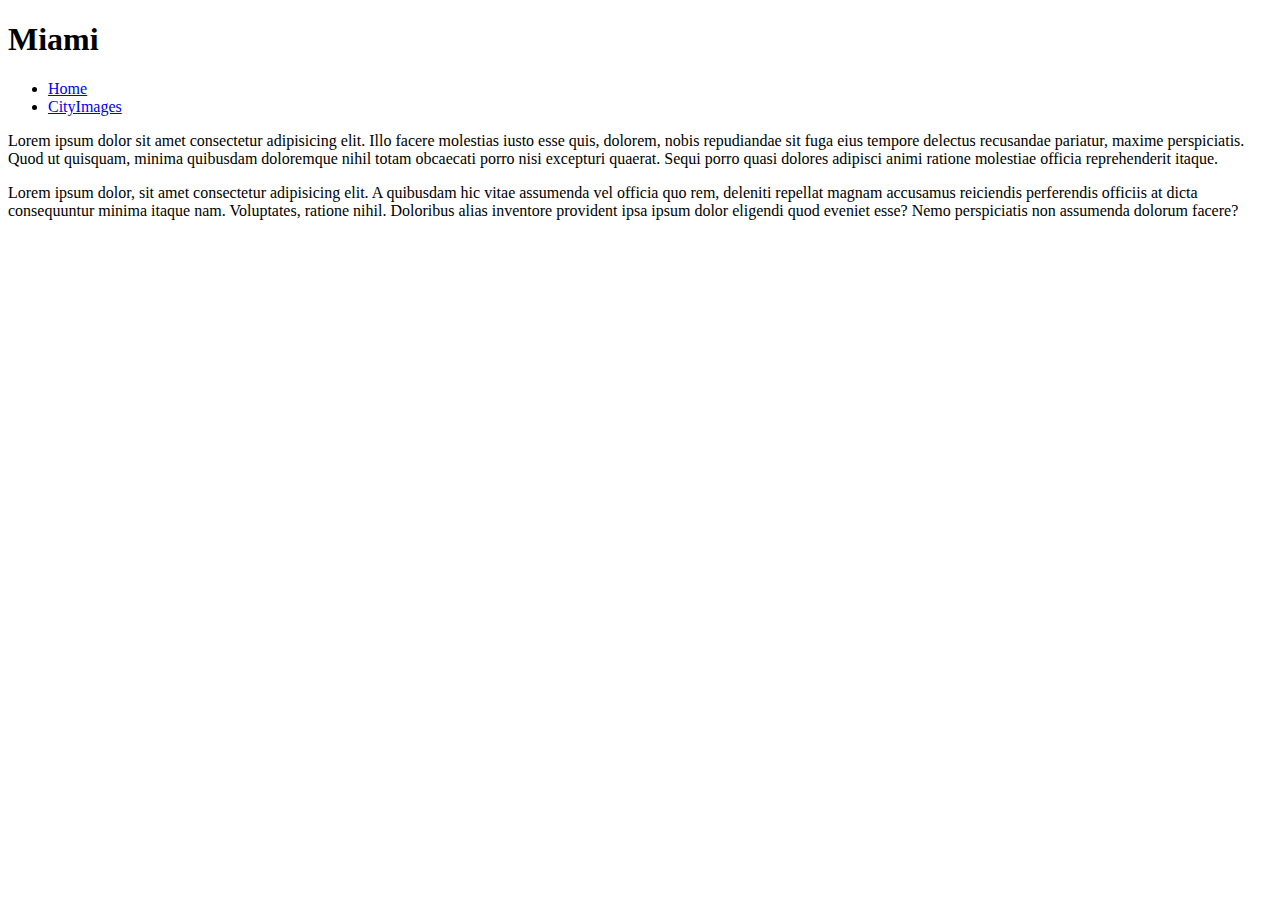
==== index.html @ 2f43f653 "added headers and navigation" ====
<!DOCTYPE html>
<html lang="en">
<head>
    <meta charset="UTF-8">
    <meta name="viewport" content="width=device-width, initial-scale=1.0">
    <title>Document</title>
</head>
<body>
    <!-- header -->
     <header>
            <nav>
                <h1>Miami</h1>

                <!-- links -->
                <ul>
                    <li><a href="index.html">Home</a></li>
                    <li><a href="#">CityImages</a></li>
                </ul>
            </nav>
        </header>
    <!-- header -->

    <!-- main -->
    <main>
        <article>
            <p>
                Lorem ipsum dolor sit amet consectetur 
                adipisicing elit. Illo facere molestias iusto esse quis, 
                dolorem, nobis repudiandae sit fuga eius tempore delectus
                 recusandae pariatur, maxime perspiciatis. Quod ut quisquam,
                  minima quibusdam doloremque nihil totam obcaecati porro nisi 
                  excepturi quaerat. Sequi porro quasi dolores adipisci animi
                   ratione molestiae officia reprehenderit itaque.

            </p>
            <p>Lorem ipsum dolor, sit amet consectetur adipisicing elit.
                 A quibusdam hic vitae assumenda vel officia quo rem, 
                 deleniti repellat magnam accusamus reiciendis perferendis
                  officiis at dicta consequuntur minima itaque nam. Voluptates,
                   ratione nihil. Doloribus alias inventore provident ipsa ipsum
                    dolor eligendi quod eveniet esse? Nemo perspiciatis non 
                    assumenda dolorum facere?</p>
        </article>
    </main>
    <!-- main -->

    <!-- footer -->
    <!-- footer -->
</body>
</html>
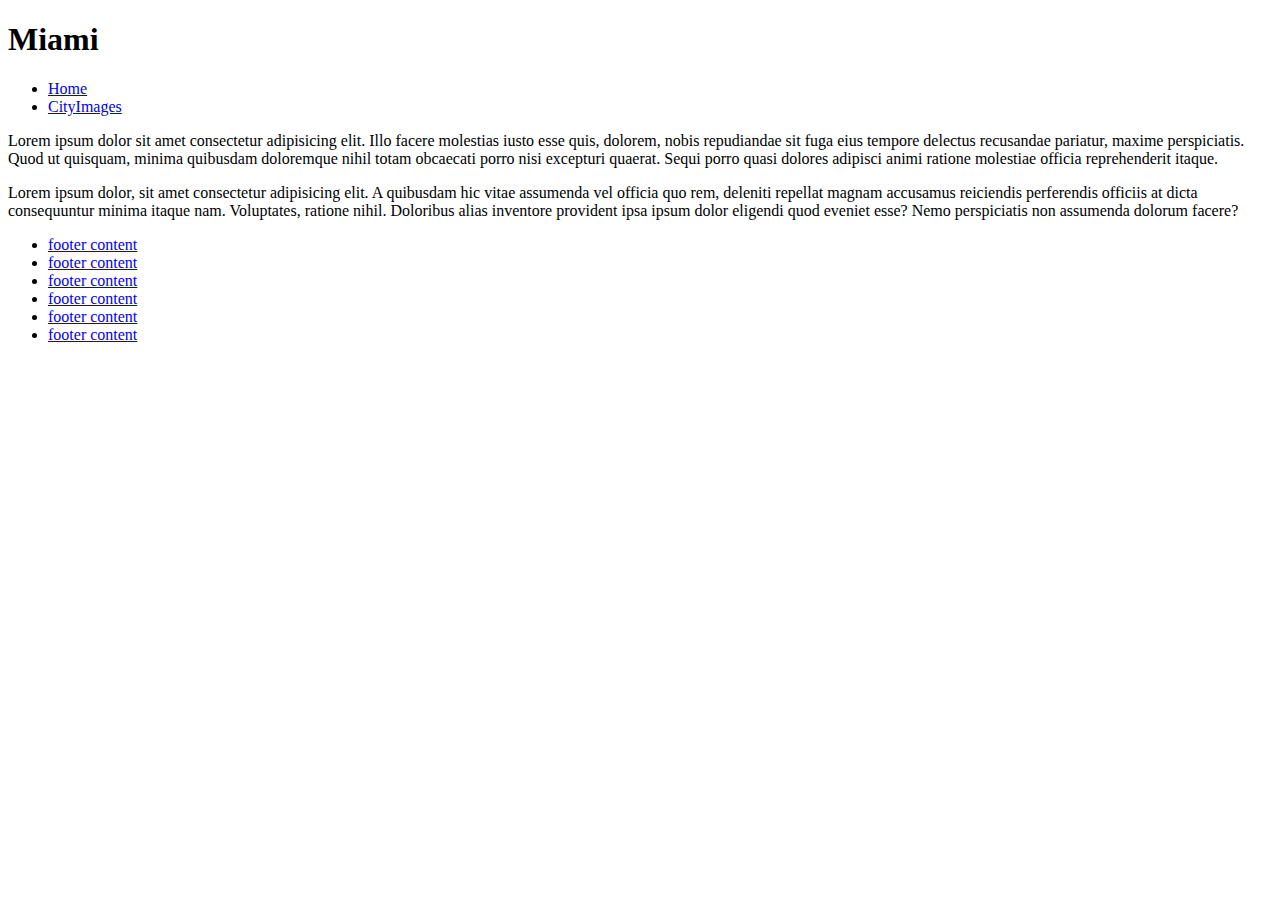
==== commit f257b02d: "added footer with content" ====
--- a/index.html
+++ b/index.html
@@ -13,8 +13,8 @@
 
                 <!-- links -->
                 <ul>
-                    <li><a href="index.html">Home</a></li>
-                    <li><a href="#">CityImages</a></li>
+                    <li><a href="#">Home</a></li>
+                    <li><a href="./cityimages.html">CityImages</a></li>
                 </ul>
             </nav>
         </header>
@@ -45,6 +45,16 @@
     <!-- main -->
 
     <!-- footer -->
+    <div>
+        <ul>
+            <li><a href="#">footer content</a></li>
+            <li><a href="#">footer content</a></li>
+            <li><a href="#">footer content</a></li>
+            <li><a href="#">footer content</a></li>
+            <li><a href="#">footer content</a></li>
+            <li><a href="#">footer content</a></li>
+        </ul>
+    </div>
     <!-- footer -->
 </body>
 </html>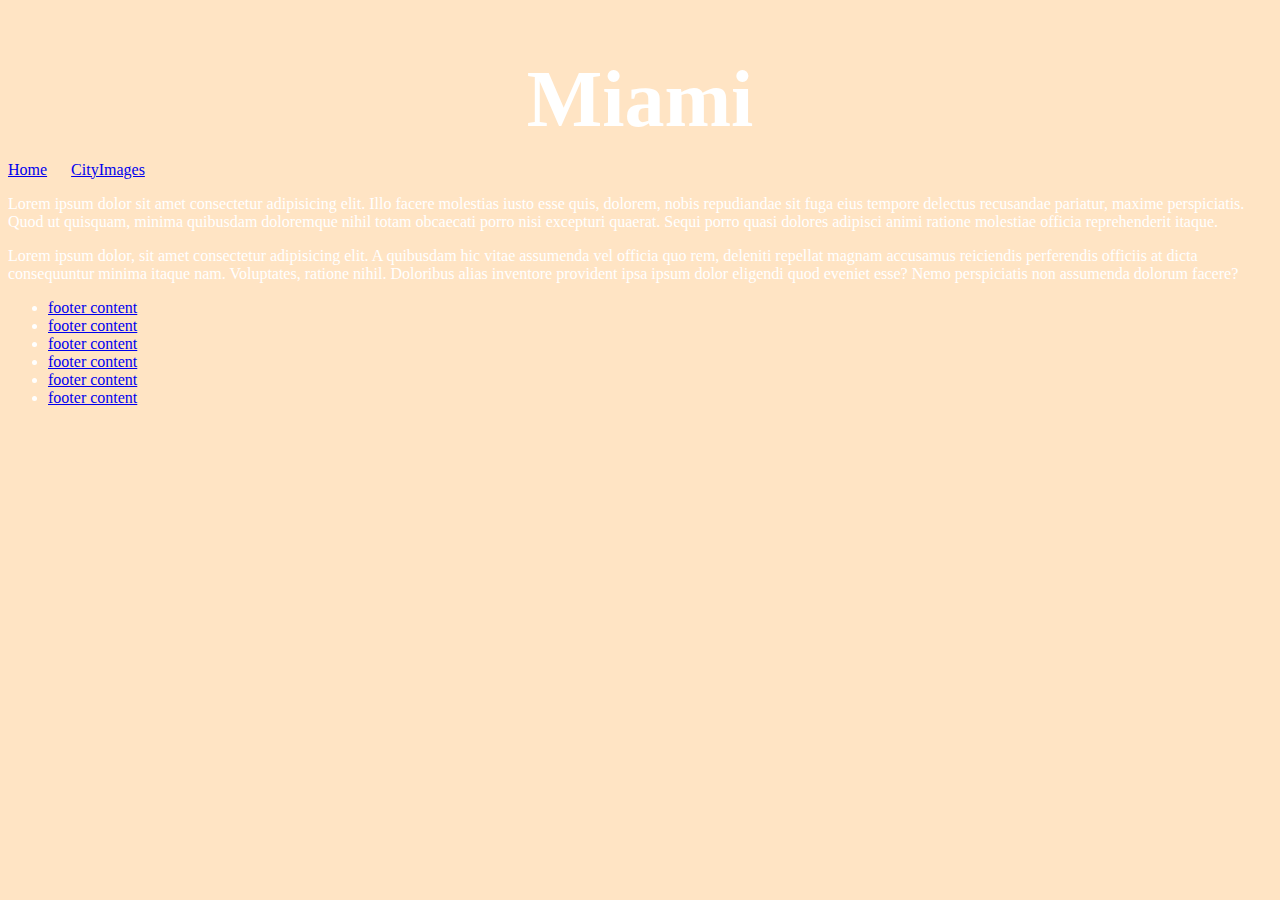
==== commit 320666f5: "added more styles for fun" ====
--- a/index.html
+++ b/index.html
@@ -3,18 +3,17 @@
 <head>
     <meta charset="UTF-8">
     <meta name="viewport" content="width=device-width, initial-scale=1.0">
-    <title>Document</title>
+    <title>Miami</title>
 </head>
-<body>
+<body style="background-color: bisque; color: white;">
     <!-- header -->
      <header>
+            <h1 style="text-align: center; font-size: 5rem; margin-bottom: 10px;">Miami</h1>
             <nav>
-                <h1>Miami</h1>
-
                 <!-- links -->
-                <ul>
-                    <li><a href="#">Home</a></li>
-                    <li><a href="./cityimages.html">CityImages</a></li>
+                <ul style="list-style-type: none; padding: 0;">
+                    <li style="display: inline; margin-right: 20px;"><a href="#">Home</a></li>
+                    <li style="display: inline; margin-right: 20px;"><a href="cityimages.html">CityImages</a></li>
                 </ul>
             </nav>
         </header>
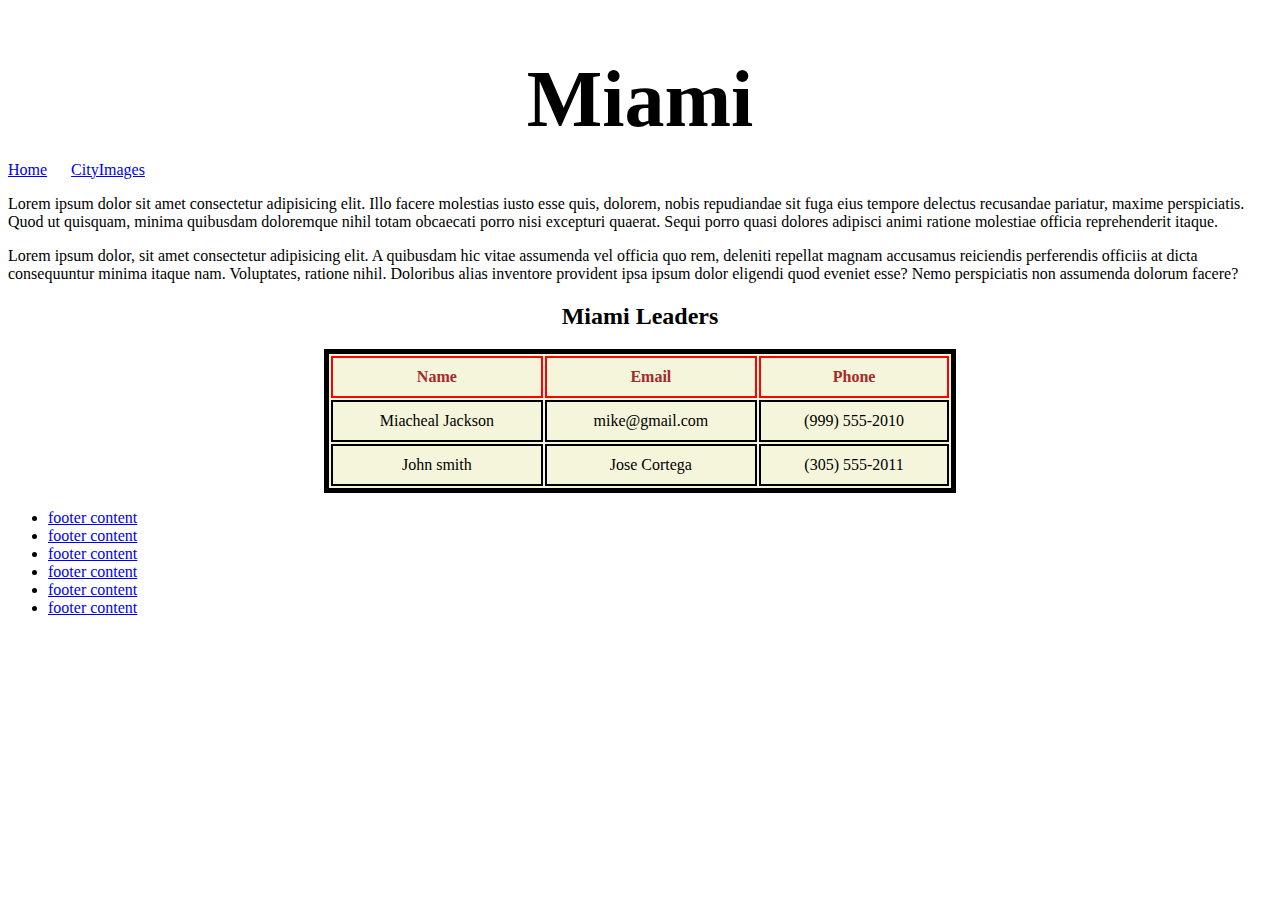
==== commit 1e6cfb1d: "added styles using selectors" ====
--- a/index.html
+++ b/index.html
@@ -4,8 +4,10 @@
     <meta charset="UTF-8">
     <meta name="viewport" content="width=device-width, initial-scale=1.0">
     <title>Miami</title>
+    <!-- css links -->
+    <link rel="stylesheet" href="./css/styles.css">
 </head>
-<body style="background-color: bisque; color: white;">
+<body>
     <!-- header -->
      <header>
             <h1 style="text-align: center; font-size: 5rem; margin-bottom: 10px;">Miami</h1>
@@ -43,6 +45,40 @@
     </main>
     <!-- main -->
 
+
+     <section style="text-align: center;">
+                <h2>Miami Leaders</h2>
+                <table class="table">
+                    <!-- head -->
+                    <thead style="color: brown;">
+                        <tr>
+                            <th style="padding: 10px; border: 2px solid red;">Name</th>
+                            <th style="padding: 10px; border: 2px solid red;">Email</th>
+                            <th style="padding: 10px; border: 2px solid red;" >Phone</th>
+                        </tr>
+                    </thead>
+                    <!-- head -->
+                    <!-- body-->
+                    <tbody>
+                        <!-- row 1 -->
+                    <tr>
+                        <td style="border: 2px solid black; padding: 10px">Miacheal Jackson</td>
+                        <td style="border: 2px solid black; padding: 10px" >mike@gmail.com</td>
+                        <td style="border: 2px solid black; padding: 10px">(999) 555-2010</td>
+                    </tr>
+
+                    <!-- row2 -->
+                    <tr>
+                        <td style="border: 2px solid black; padding: 10px">John smith</td>
+                        <td style="border: 2px solid black; padding: 10px">Jose Cortega</td>
+                        <td style="border: 2px solid black; padding: 10px">(305) 555-2011</td>
+                    </tr>
+
+                    </tbody>
+                    <!-- body -->
+                </table>
+            </section>
+
     <!-- footer -->
     <div>
         <ul>
--- a/css/styles.css
+++ b/css/styles.css
@@ -0,0 +1,10 @@
+p {
+    font-family: serif "sans-serif";
+}
+
+.table {
+    border: 5px solid black;
+    background-color: beige;
+    width: 50%;
+    margin: 0 auto;
+}